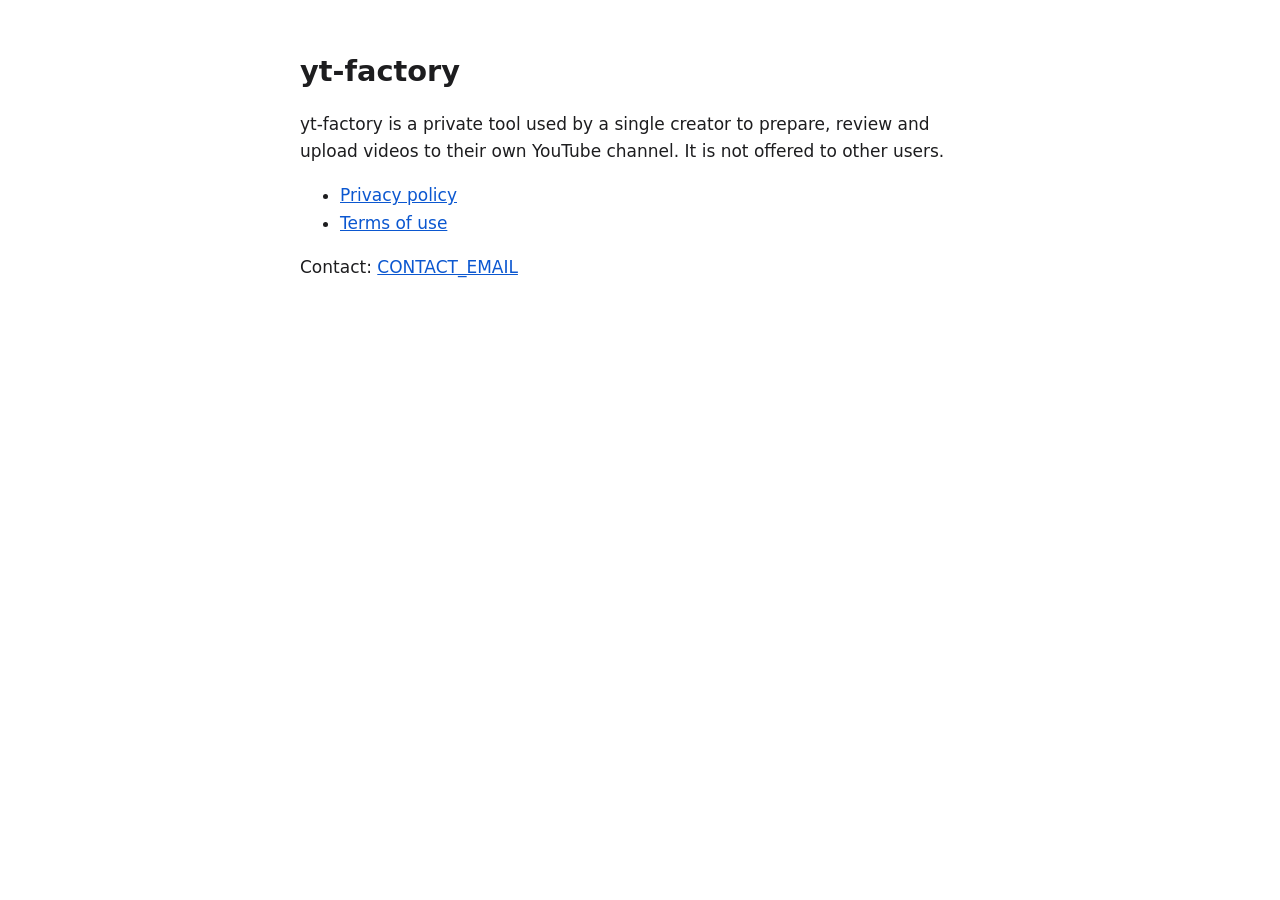
==== index.html @ 9483cd80 "Add privacy policy and terms pages for the YouTube API audit Co-Authored-By: Claude Opus 5.5 <norepl" ====
<!doctype html>
<html lang="en">
<head>
<meta charset="utf-8">
<meta name="viewport" content="width=device-width, initial-scale=1">
<title>yt-factory</title>
<link rel="stylesheet" href="style.css">
</head>
<body>
<main>
  <h1>yt-factory</h1>
  <p>yt-factory is a private tool used by a single creator to prepare, review and upload videos to their own YouTube channel. It is not offered to other users.</p>
  <ul>
    <li><a href="privacy.html">Privacy policy</a></li>
    <li><a href="terms.html">Terms of use</a></li>
  </ul>
  <p>Contact: <a href="mailto:CONTACT_EMAIL">CONTACT_EMAIL</a></p>
</main>
</body>
</html>
---- style.css ----
:root { color-scheme: light dark; --fg: #1d1d1f; --bg: #ffffff; --link: #0b57d0; }
@media (prefers-color-scheme: dark) { :root { --fg: #e8e8ea; --bg: #141416; --link: #8ab4f8; } }
body { margin: 0; background: var(--bg); color: var(--fg); font: 17px/1.6 system-ui, -apple-system, "Segoe UI", sans-serif; }
main { max-width: 680px; margin: 0 auto; padding: 48px 16px; }
h1 { font-size: 1.8rem; margin: 0 0 8px; }
h2 { font-size: 1.15rem; margin-top: 2rem; }
a { color: var(--link); }
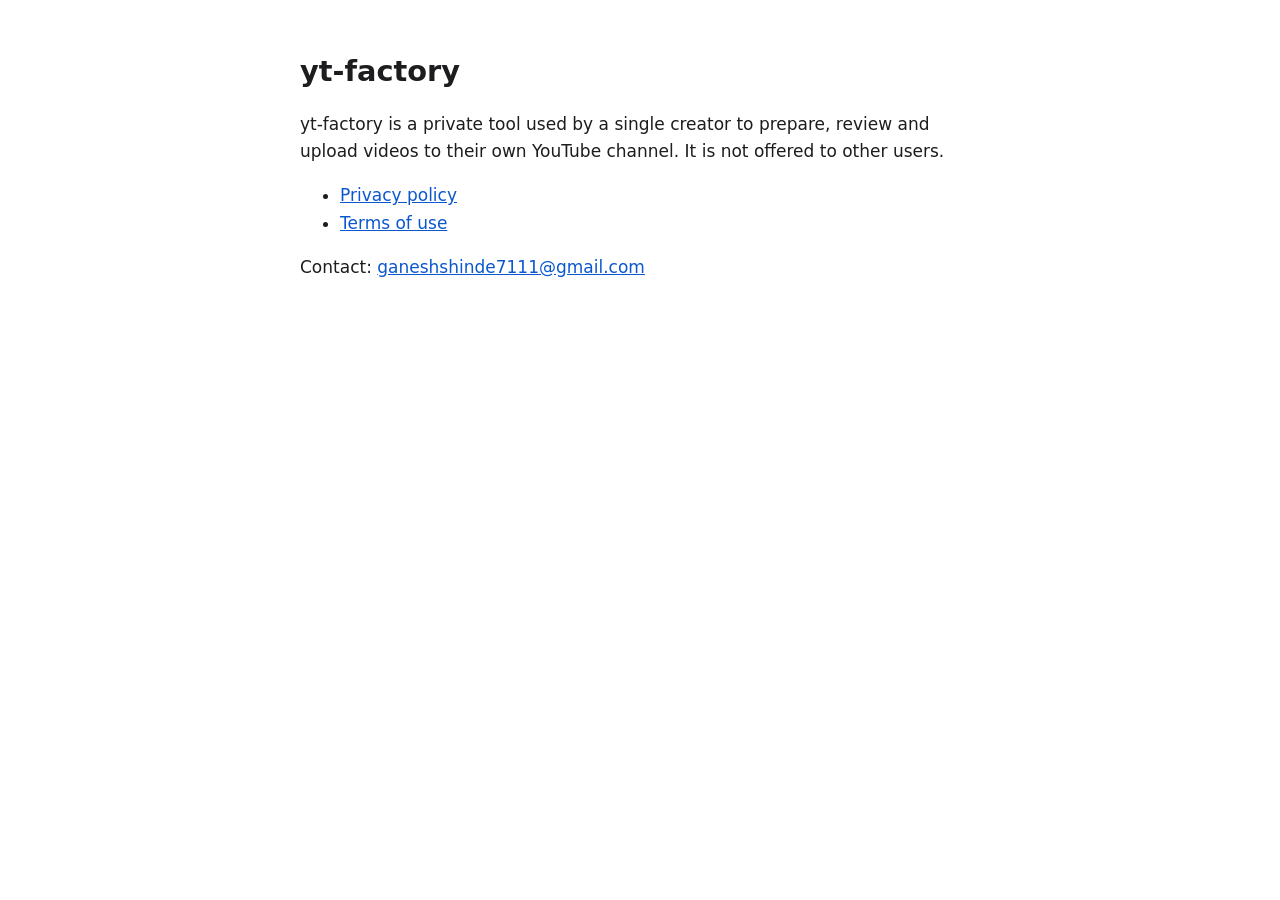
==== commit 2ae759a2: "Set contact email" ====
--- a/index.html
+++ b/index.html
@@ -14,7 +14,7 @@
     <li><a href="privacy.html">Privacy policy</a></li>
     <li><a href="terms.html">Terms of use</a></li>
   </ul>
-  <p>Contact: <a href="mailto:CONTACT_EMAIL">CONTACT_EMAIL</a></p>
+  <p>Contact: <a href="mailto:ganeshshinde7111@gmail.com">ganeshshinde7111@gmail.com</a></p>
 </main>
 </body>
 </html>
